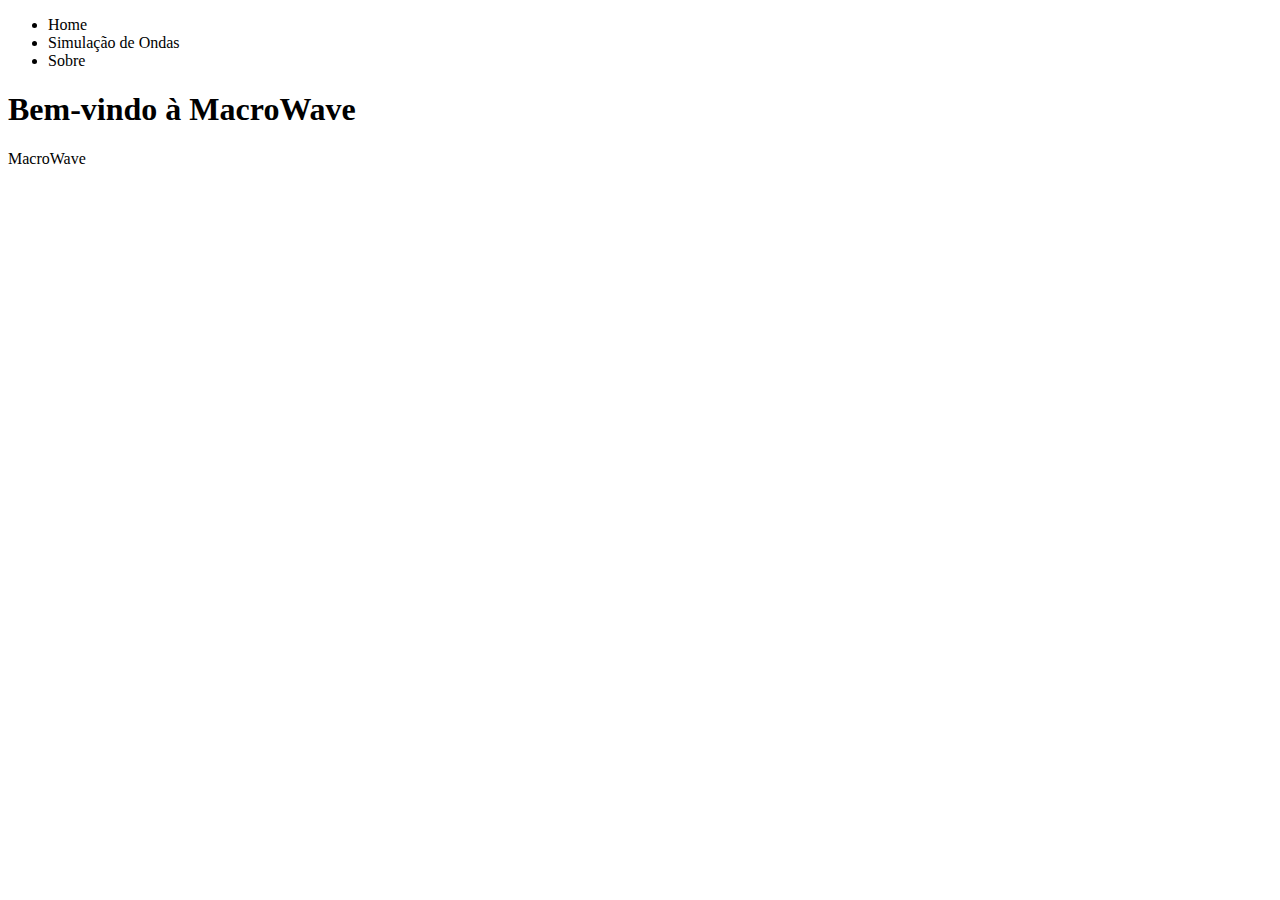
==== src/main/resources/templates/home.html @ 9830ecb9 "Home teste" ====
<!DOCTYPE html>
<html lang="pt-BR" xmlns:th="http://www.thymeleaf.org">
<head>
    <meta charset="UTF-8">
    <meta name="viewport" content="width=device-width, initial-scale=1.0">
    <title>Página Inicial</title>
    <link rel="stylesheet" href="stylesHome.css">
</head>
<body>
<div class="container">
    <header>
        <nav>
            <ul>
                <li><a th:href="home">Home</a></li>
                <li><a th:href="index">Simulação de Ondas</a></li>
                <li><a th:href="sobre">Sobre</a></li>
            </ul>
        </nav>
    </header>
    <main>
        <h1 class="animated-title">Bem-vindo à MacroWave</h1>
    </main>
    <footer>
        <p>MacroWave</p>
    </footer>
</div>
</body>
</html>
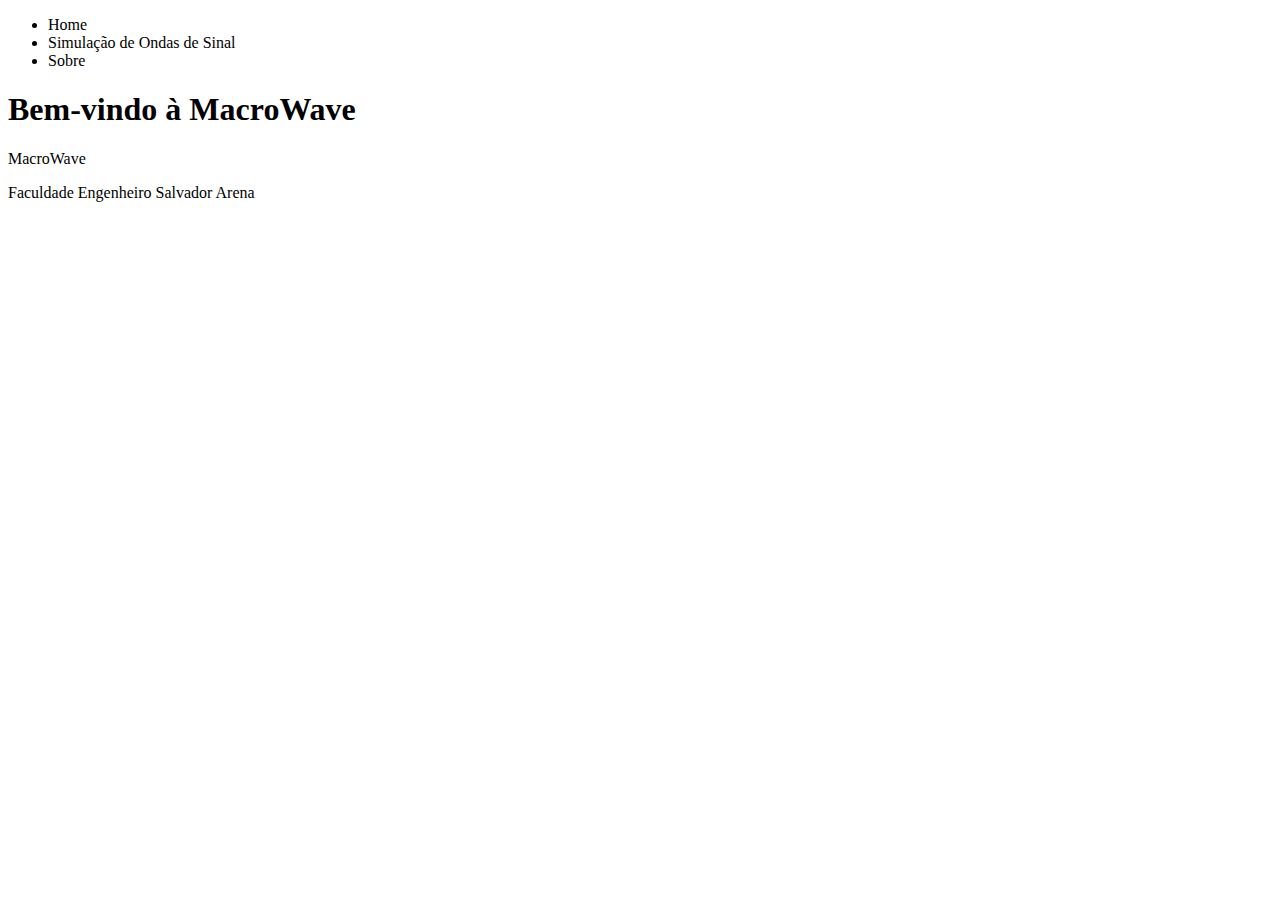
==== commit c1b7e609: "Home teste" ====
--- a/src/main/resources/templates/home.html
+++ b/src/main/resources/templates/home.html
@@ -3,7 +3,7 @@
 <head>
     <meta charset="UTF-8">
     <meta name="viewport" content="width=device-width, initial-scale=1.0">
-    <title>Página Inicial</title>
+    <title>Home</title>
     <link rel="stylesheet" href="stylesHome.css">
 </head>
 <body>
@@ -12,7 +12,7 @@
         <nav>
             <ul>
                 <li><a th:href="home">Home</a></li>
-                <li><a th:href="index">Simulação de Ondas</a></li>
+                <li><a th:href="@{/}">Simulação de Ondas de Sinal</a></li>
                 <li><a th:href="sobre">Sobre</a></li>
             </ul>
         </nav>
@@ -22,6 +22,8 @@
     </main>
     <footer>
         <p>MacroWave</p>
+        <p>Faculdade Engenheiro Salvador Arena</p>
+
     </footer>
 </div>
 </body>
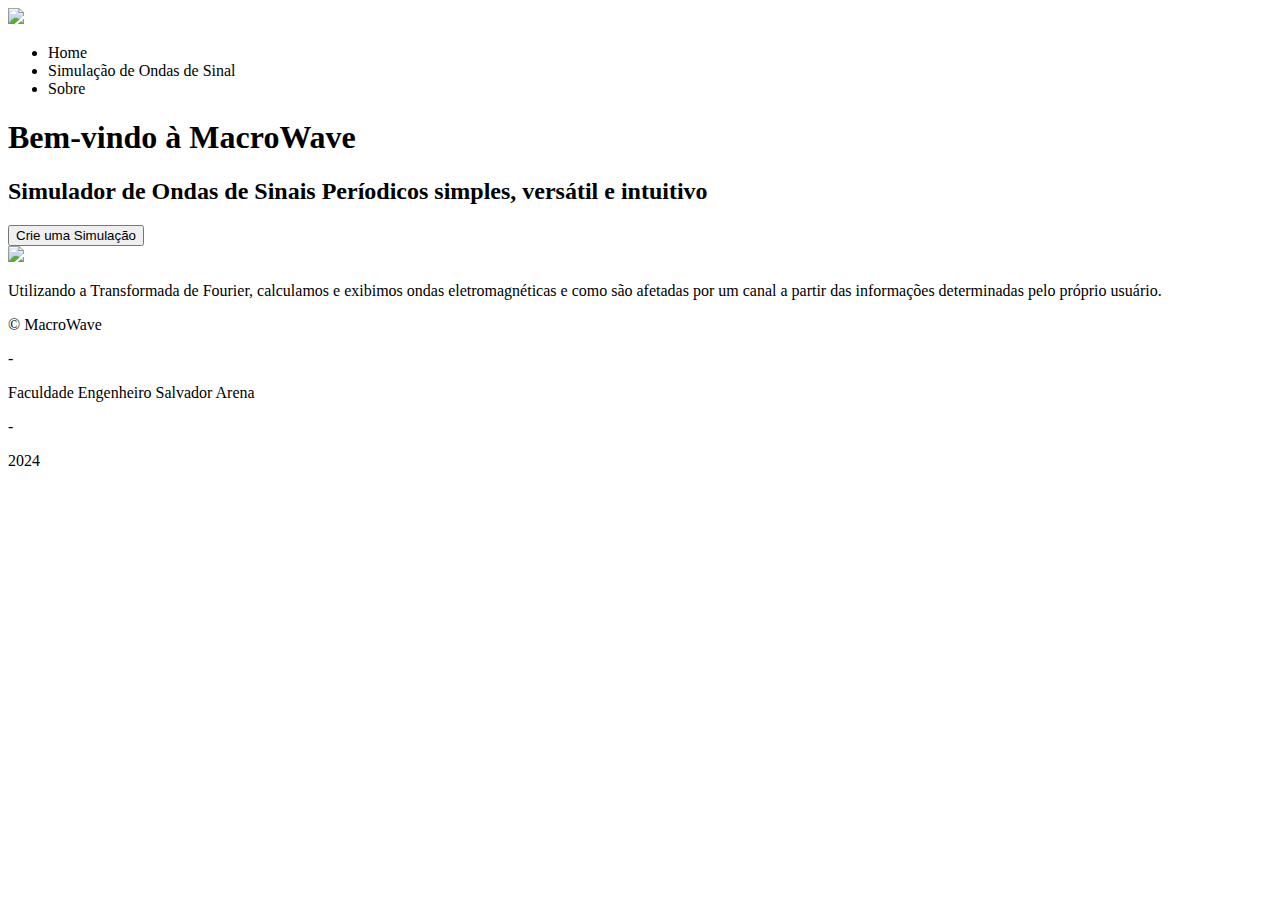
==== commit 0064bfdc: "Merge pull request #13 from lorenzomessias/style" ====
--- a/src/main/resources/templates/home.html
+++ b/src/main/resources/templates/home.html
@@ -3,28 +3,60 @@
 <head>
     <meta charset="UTF-8">
     <meta name="viewport" content="width=device-width, initial-scale=1.0">
-    <title>Home</title>
-    <link rel="stylesheet" href="stylesHome.css">
+    <title>MacroWave - Home</title>
+    <link rel="stylesheet" href="styles.css">
+    <link rel="icon" th:href="@{/mw-icon.ico}" type="image/x-icon">
 </head>
 <body>
-<div class="container">
-    <header>
-        <nav>
+
+    <header class="header-mw">
+
+        <div class="marca-mw cor-complementar">
+            <img src="mw-logo.png" class="logo">
+        </div>
+
+        <nav class="navbar">
             <ul>
-                <li><a th:href="home">Home</a></li>
-                <li><a th:href="@{/}">Simulação de Ondas de Sinal</a></li>
+                <li><a class="cor-complementar" th:href="@{/}">Home</a></li>
+                <li><a th:href="simulacao">Simulação de Ondas de Sinal</a></li>
                 <li><a th:href="sobre">Sobre</a></li>
             </ul>
         </nav>
+
+        <div class="espaco"></div>
+
     </header>
-    <main>
-        <h1 class="animated-title">Bem-vindo à MacroWave</h1>
+
+    <main class="main-mw">
+
+        <div class="head-txt-mw">
+            <h1>Bem-vindo à MacroWave</h1>
+            <h2>Simulador de Ondas de Sinais Períodicos simples, versátil e intuitivo</h2>
+        </div>
+
+        <div class="simul-mw">
+            <button id="btn-jump-simul" class="btn-jump-simul">Crie uma Simulação</button>
+        </div>
+
+        <div class="borda-mw">
+            <img src="mw-border-down.png">
+        </div>
+        
+        <div class="txt-mw">
+            <p>Utilizando a Transformada de Fourier, calculamos e exibimos ondas eletromagnéticas e como são afetadas por um canal a partir das informações determinadas pelo próprio usuário.</p>
+        </div>
+       
     </main>
-    <footer>
-        <p>MacroWave</p>
+
+    <footer class="footer-mw">
+
+        <p>&copy MacroWave</p>
+        <p> - </p>
         <p>Faculdade Engenheiro Salvador Arena</p>
+        <p> - </p>
+        <p>2024</p>
 
     </footer>
-</div>
+
 </body>
 </html>
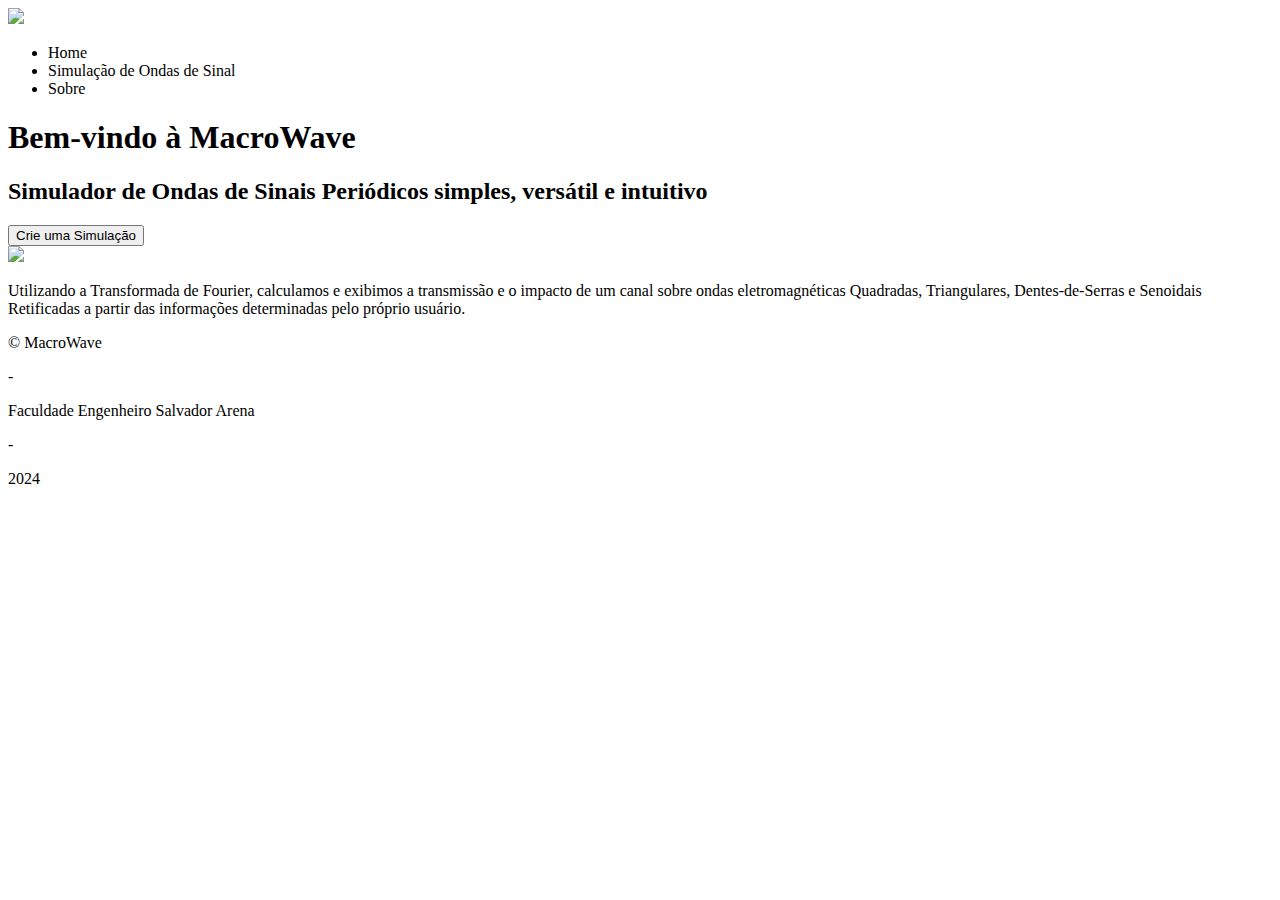
==== commit 3ebe64bc: "Pagina de sobre" ====
--- a/src/main/resources/templates/home.html
+++ b/src/main/resources/templates/home.html
@@ -17,7 +17,7 @@
 
         <nav class="navbar">
             <ul>
-                <li><a class="cor-complementar" th:href="@{/}">Home</a></li>
+                <li><a th:href="@{/}">Home</a></li>
                 <li><a th:href="simulacao">Simulação de Ondas de Sinal</a></li>
                 <li><a th:href="sobre">Sobre</a></li>
             </ul>
@@ -31,11 +31,11 @@
 
         <div class="head-txt-mw">
             <h1>Bem-vindo à MacroWave</h1>
-            <h2>Simulador de Ondas de Sinais Períodicos simples, versátil e intuitivo</h2>
+            <h2>Simulador de Ondas de Sinais Periódicos simples, versátil e intuitivo</h2>
         </div>
 
         <div class="simul-mw">
-            <button id="btn-jump-simul" class="btn-jump-simul">Crie uma Simulação</button>
+            <button id="btn-jump-simul" class="btn-jump-simul" onclick="redirectToSimulation()">Crie uma Simulação</button>
         </div>
 
         <div class="borda-mw">
@@ -43,7 +43,7 @@
         </div>
         
         <div class="txt-mw">
-            <p>Utilizando a Transformada de Fourier, calculamos e exibimos ondas eletromagnéticas e como são afetadas por um canal a partir das informações determinadas pelo próprio usuário.</p>
+            <p>Utilizando a Transformada de Fourier, calculamos e exibimos a transmissão e o impacto de um canal sobre ondas eletromagnéticas Quadradas, Triangulares, Dentes-de-Serras e Senoidais Retificadas a partir das informações determinadas pelo próprio usuário.</p>
         </div>
        
     </main>
@@ -58,5 +58,7 @@
 
     </footer>
 
+    <script src="/scripts.js"></script>
+    
 </body>
 </html>
